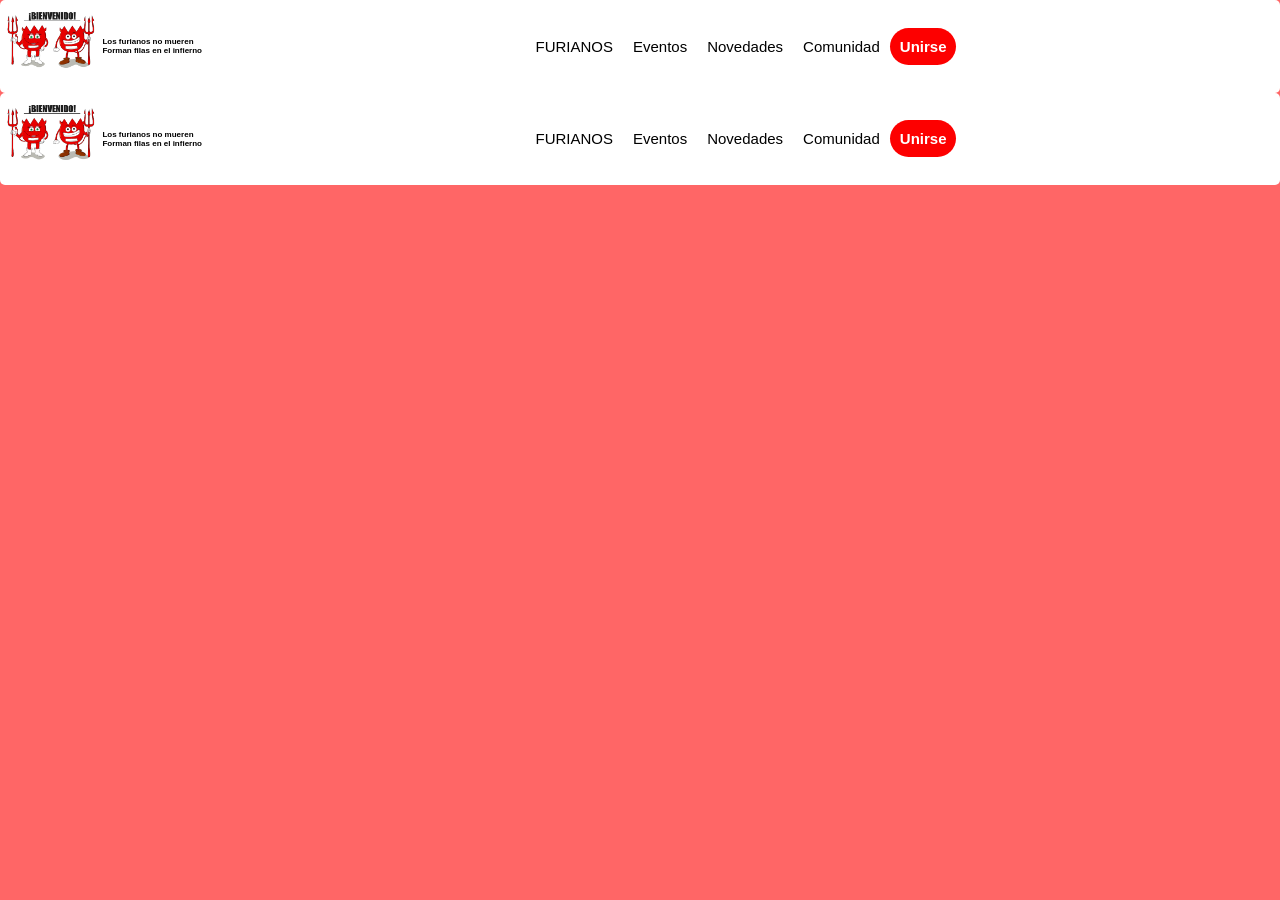
==== Barra de navegación/index.html @ fcb3d7b5 "Arreglando deletes" ====
<!DOCTYPE html>
<html lang="en">

<head>
    <meta charset="UTF-8" />
    <meta http-equiv="X-UA-Compatible" content="IE=edge" />
    <meta name="viewport" content="width=device-width, initial-scale=1.0" />
    <title>The best header</title>
    <link rel="stylesheet" href="https://cdnjs.cloudflare.com/ajax/libs/font-awesome/6.0.0-beta2/css/all.min.css"
        integrity="sha512-YWzhKL2whUzgiheMoBFwW8CKV4qpHQAEuvilg9FAn5VJUDwKZZxkJNuGM4XkWuk94WCrrwslk8yWNGmY1EduTA=="
        crossorigin="anonymous" referrerpolicy="no-referrer" />
    <link rel="stylesheet" href="css/style.css" />
</head>

<body>
    <header>
        <section id="flex">
            <a href="index.html"><img src="img/01.png" alt="Logo Bienvenida" id="logo" /></a>
            <section class="info">
                <p>Los furianos no mueren</p>
                <p>Forman filas en el infierno</p>
            </section>
        </section>
        <nav>
            <ul>
                <li>
                    <a href="#">FURIANOS</a>
                </li>
                <li>
                    <a href="#">Eventos</a>
                </li>
                <li>
                    <a href="#">Novedades</a>
                </li>
                <li>
                    <a href="#">Comunidad</a>
                </li>
                <li id="unirse">
                    <a href="#">Unirse</a>
                </li>
            </ul>
        </nav>
        <div>
            <a href="#"><i class="fas fa-bars triple"></i></a>
        </div>
    </header>

    <header>
        <section id="flex">
            <a href="index.html"><img src="img/01.png" alt="Logo Bienvenida" id="logo" /></a>
            <section class="info">
                <p>Los furianos no mueren</p>
                <p>Forman filas en el infierno</p>
            </section>
        </section>
        <nav>
            <ul>
                <li>
                    <a href="#">FURIANOS</a>
                </li>
                <li>
                    <a href="#">Eventos</a>
                </li>
                <li>
                    <a href="#">Novedades</a>
                </li>
                <li>
                    <a href="#">Comunidad</a>
                </li>
                <li id="unirse">
                    <a href="#">Unirse</a>
                </li>
            </ul>
        </nav>
        <div>
            <a href="#"><i class="fas fa-bars triple"></i></a>
        </div>
    </header>




</body>

</html>
---- Barra de navegación/css/style.css ----
* {
    box-sizing: border-box;
    border: 0;
    margin: 0;
    padding: 0;
}

body {
    background-color: rgba(255, 0, 0, 0.6);
}

header {
    display: flex;
    justify-content: space-between;
    align-items: center;
    background-color: white;
    border-radius: 5px;
}

#flex {
    display: flex;
    align-items: center;
}

#logo {
    width: 8vw;
}

.info {
    font-weight: bold;
    font-family: Arial, Helvetica, sans-serif;
    font-size: 0.5em;
}

nav {
    display:none
}

ul{
    display: flex;
    justify-content: space-between;
    list-style: none;
}


li {
    font-size: 15px;
    font-family: Arial, Helvetica, sans-serif;
    padding: 10px;
}

a {
    color: black;
    text-decoration: none;
}

#unirse {
    background-color: rgb(253, 0, 0);
    border-radius: 25px;
    font-weight: 600;
}

#unirse a {
    color: white;
}

.triple {
    display: block;
    color: red;
    margin: 10px;
} 

@media screen and (min-width: 762px) {
.triple {
    display:none;
}
nav {
    display: block;
}

}
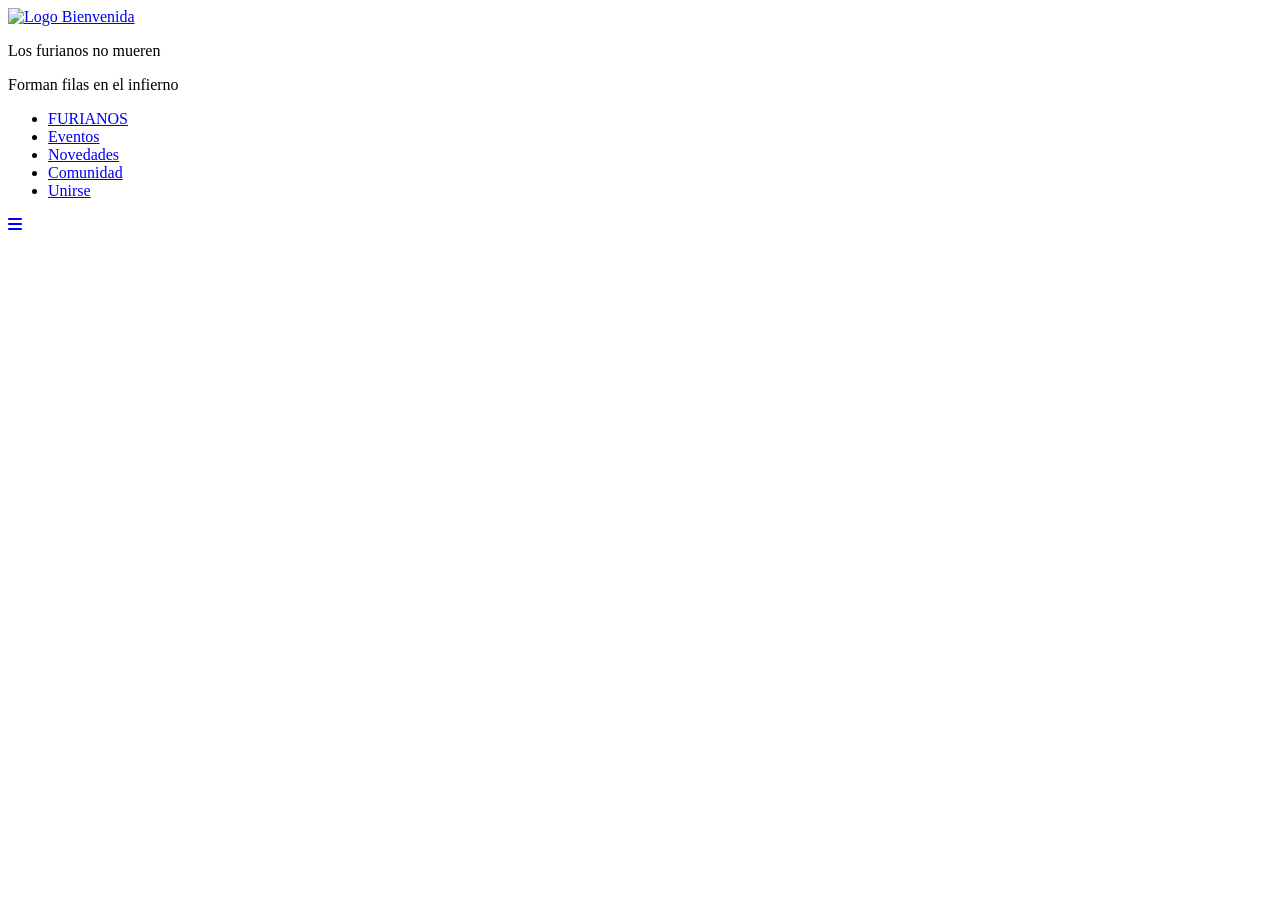
==== commit bc1e3f07: "Pizzeria Finished" ====
--- a/Barra de navegación/index.html
+++ b/Barra de navegación/index.html
@@ -45,39 +45,6 @@
         </div>
     </header>
 
-    <header>
-        <section id="flex">
-            <a href="index.html"><img src="img/01.png" alt="Logo Bienvenida" id="logo" /></a>
-            <section class="info">
-                <p>Los furianos no mueren</p>
-                <p>Forman filas en el infierno</p>
-            </section>
-        </section>
-        <nav>
-            <ul>
-                <li>
-                    <a href="#">FURIANOS</a>
-                </li>
-                <li>
-                    <a href="#">Eventos</a>
-                </li>
-                <li>
-                    <a href="#">Novedades</a>
-                </li>
-                <li>
-                    <a href="#">Comunidad</a>
-                </li>
-                <li id="unirse">
-                    <a href="#">Unirse</a>
-                </li>
-            </ul>
-        </nav>
-        <div>
-            <a href="#"><i class="fas fa-bars triple"></i></a>
-        </div>
-    </header>
-
-
 
 
 </body>
